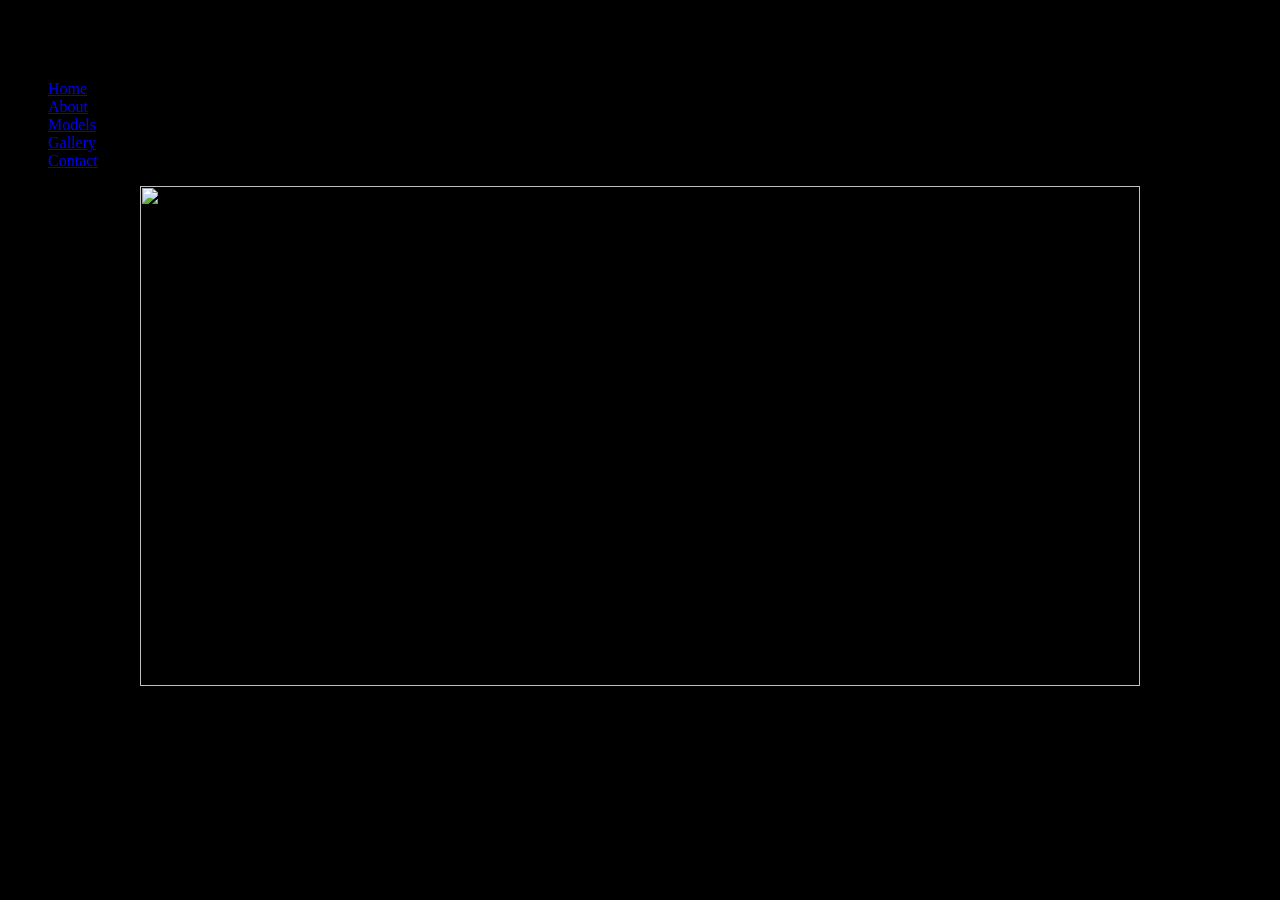
==== About.html @ 1d5433c3 "Add files via upload" ====
<!doctype html>
<html>
<head>
<meta name="viewport" content="width=device-width, initial-scale=1.0">
<meta charset="utf-8">
<title>Home</title>
<link href="Menu.css" rel="stylesheet" type="text/css">
<style type="text/css">
body {
    background-color: Black;
}
</style>
</head>


<body >
<div class="M">
<ul>
	<li><h1 class="h1">WHO WE ARE</h1></li>
</ul>


<ul>
  <li><a href="index.html">Home</a></a></li>
  <li><a href="About.html">About</a></a></li>
  <li><a href="Models.html">Models</a></li>
  <li><a href="Gallery.html">Gallery</a></li>
  <li><a href="Contact.html">Contact</a></li>
</ul>
</div>
<div align="center">
<img src="Pictures/About1.png" width="1000" height="500" alt=""/> </div>
\
<div class="G">
<ul class="G">
	
	<li><p>2026  IBRAHIM YUSUF </p></li>
	  
  
</ul>
	
</div>


</body>

</html>
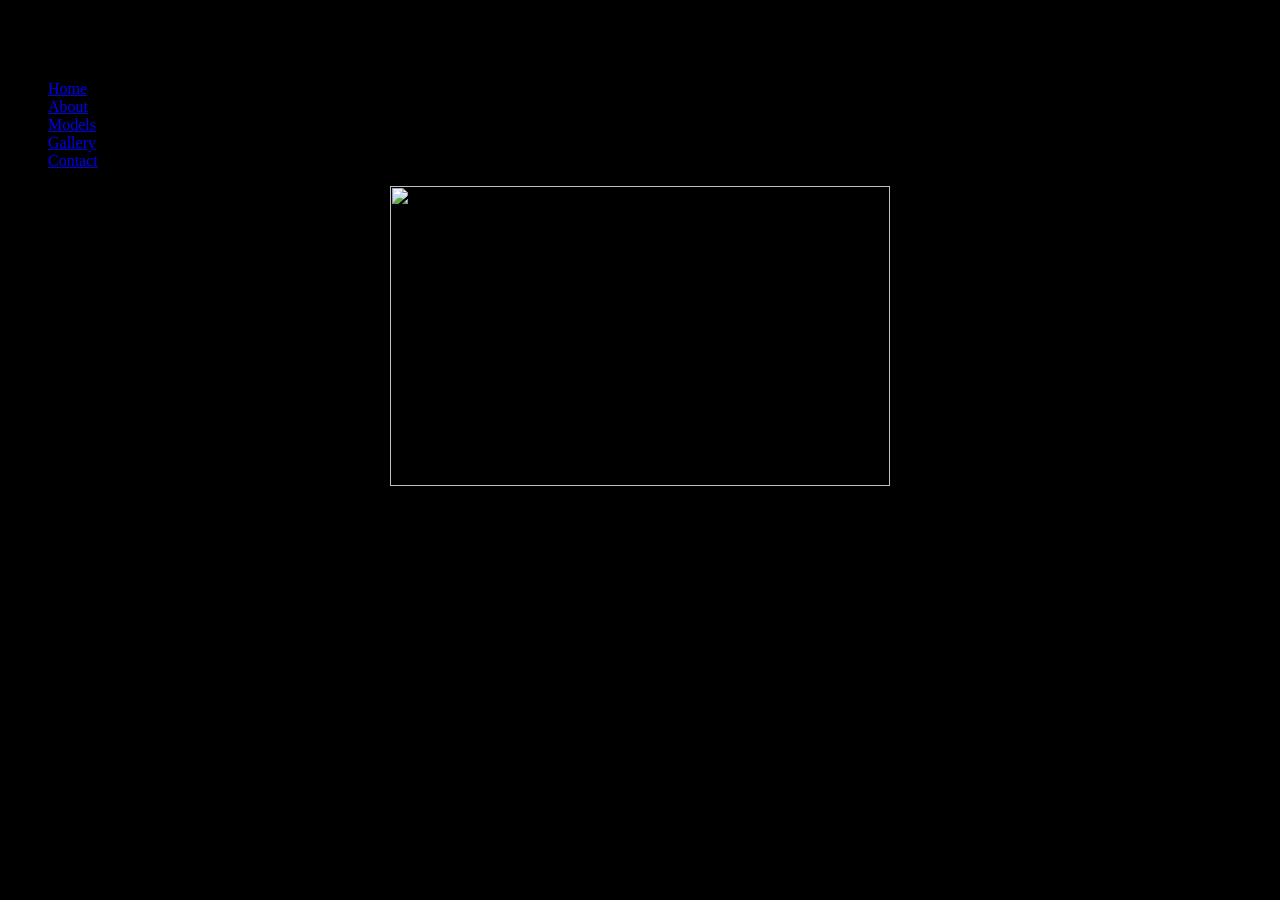
==== commit c43fcb57: "Add files via upload" ====
--- a/About.html
+++ b/About.html
@@ -1,6 +1,8 @@
 <!doctype html>
 <html>
 <head>
+
+
 <meta name="viewport" content="width=device-width, initial-scale=1.0">
 <meta charset="utf-8">
 <title>Home</title>
@@ -28,8 +30,8 @@
   <li><a href="Contact.html">Contact</a></li>
 </ul>
 </div>
-<div align="center">
-<img src="Pictures/About1.png" width="1000" height="500" alt=""/> </div>
+<div align="center" class="hero-img">
+<img src="Pictures/About1.png" class="hero-img" width="500" height="300" alt=""/> </div>
 \
 <div class="G">
 <ul class="G">
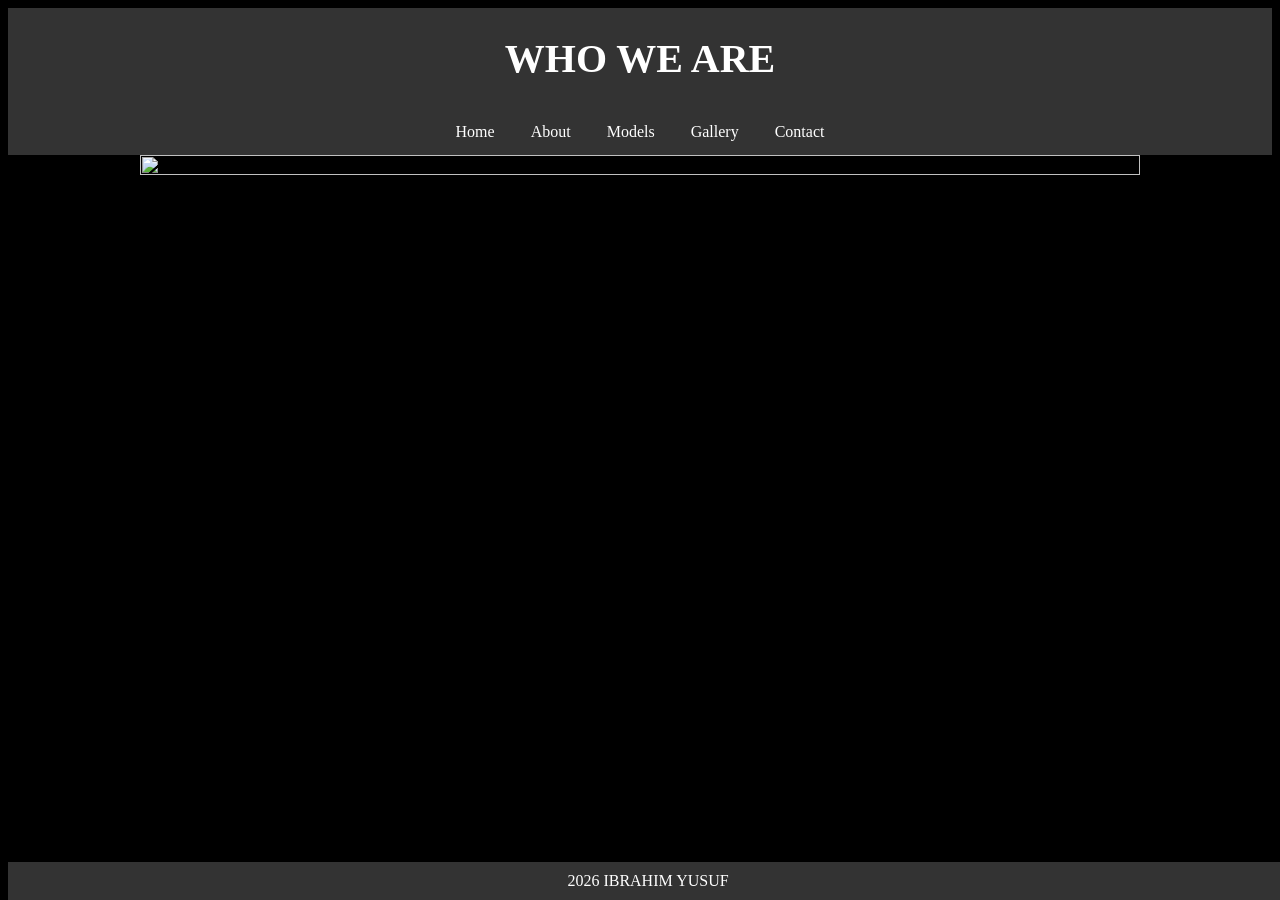
==== commit bd9dbcc0: "Add files via upload" ====
--- a/About.html
+++ b/About.html
@@ -1,9 +1,8 @@
 <!doctype html>
 <html>
 <head>
+<meta name="viewport" content="width=device-width, initial-scale=1.0">
 
-
-<meta name="viewport" content="width=device-width, initial-scale=1.0">
 <meta charset="utf-8">
 <title>Home</title>
 <link href="Menu.css" rel="stylesheet" type="text/css">
@@ -30,9 +29,9 @@
   <li><a href="Contact.html">Contact</a></li>
 </ul>
 </div>
-<div align="center" class="hero-img">
-<img src="Pictures/About1.png" class="hero-img" width="500" height="300" alt=""/> </div>
-\
+<div align="center">
+<img src="Pictures/About1.png" width="1000" height="500" alt=""/> </div>
+
 <div class="G">
 <ul class="G">
 	
--- a/Menu.css
+++ b/Menu.css
@@ -0,0 +1,259 @@
+@charset "utf-8";
+/*Home Menu*/
+
+.M{
+body{
+  
+  margin: 0;
+  padding: 0;
+  font-size: 28px;
+}
+
+h2, p {
+    margin: 10px;
+    text-align: center;
+}
+
+ul {
+  
+  list-style-type: none;
+  margin: 0 auto;
+  text-align: center;
+  padding: 0;
+  overflow: hidden;
+  background-color: #333333;
+  
+  
+}
+
+ul li {
+  position: sticky;
+  display: inline-block;
+}
+
+ul li a {
+  
+  display: block;
+  color: white;
+  text-align: center;
+  padding: 14px 16px;
+  text-decoration: none;
+}
+
+ul li a:hover {
+  background-color: #111111;
+}
+
+ul li a.active {
+  background-color: #4CAF50;
+}
+}
+.V{
+body{
+  
+  margin: 0;
+  padding: 0;
+  font-size: 28px;
+}
+
+h2, p {
+    margin: 10px;
+    text-align: center;
+}
+
+ul {
+  list-style-type: none;
+  margin: 0 auto;
+  text-align: center;
+  padding: 0;
+  overflow: hidden;
+  background-color:#000000;
+  
+  
+}
+
+ul li {
+  position: sticky;
+  display: inline-block;
+}
+
+ul li a {
+  position: sticky;
+  display: block;
+  color: white;
+  text-align: center;
+  padding: 14px 16px;
+  text-decoration: none;
+}
+
+ul li a:hover {
+  background-color: #111111;
+}
+
+ul li a.active {
+  background-color: #4CAF50;
+}
+}
+.G{
+body {
+  margin: 0;
+  padding: 0;
+}
+
+h1 {
+  margin-top: 20px;
+  margin-left: 10px;
+}
+
+h2, p {
+  margin: 10px;
+  color: #FFFFFF;
+}
+
+ul {
+  
+  text-align: center;
+  list-style-type: none;
+  margin: 0 auto;
+  padding: 0;
+  overflow: hidden;
+  background-color: #333333;
+  position: fixed;
+  bottom: 0;
+  width: 100%;
+}
+
+ul li {
+  position: sticky;
+  display: inline-block;
+}
+
+ul li a {
+  display: block;
+  color: white;
+  text-align: center;
+  padding: 14px 16px;
+  text-decoration: none;
+}
+
+ul li a:hover:not(.active) {
+  background-color: #111;
+}
+
+ul li a.active {
+  background-color: #04AA6D;
+}
+}
+.p1{
+	font-style: oblique;
+	font-size: 50px;
+	font-family: Georgia, serif;
+	color:#FFFFFF;
+}
+.p2{
+float:left;
+padding:0 10px 10px 0;
+}
+.h1{
+	color:#FFFFFF;
+	font-size:40px;
+}
+/*About Menu*/
+.Sayfa{
+	buttom: 20px;
+    top: 20px;
+    width: 600px;
+    height: 400px;
+    padding: 0px;
+    background-color: skyblue;
+    position: relative;
+    margin: auto;
+  
+  margin: 0 auto;
+}
+/*About ContactUS*/
+.C{
+	
+}
+
+
+.Snimka{
+  box-sizing: border-box;
+  
+}
+
+div.gallery {
+  display: flex;
+  flex-wrap: wrap;
+  justify-content: flex-start;
+  
+}
+
+div.gallery-item {
+  margin: 5px;
+  border: 1px solid #ccc;
+  width: calc(25% - 20px);
+  background:#A5875C;
+}
+
+div.gallery-item:hover {
+  border: 3px solid #777;
+}
+
+div.gallery-item img {
+  width: 100%;
+  height: auto;
+}
+
+div.gallery-item div.desc {
+  padding: 15px;
+  text-align: center;
+}
+
+@media only screen and (max-width : 1008px ){
+  div.gallery-item {
+    width: calc(50% - 20px);
+  }
+}
+
+@media only screen and (max-width: 480px) {
+  div.gallery-item {
+    width: calc(100% - 20px);
+  }
+}
+
+img {
+  max-width: 100%;
+  height: auto;
+}
+
+.video-wrapper {
+  position: relative;
+  width: 100%;
+  max-width: 900px;
+  margin: auto;
+}
+
+video {
+  width: 100%;
+  height: auto;
+  display: block;
+}
+
+.overlay {
+  position: absolute;
+  top: 50%;
+  left: 50%;
+  transform: translate(-50%, -50%);
+  color: white;
+  text-align: center;
+  padding: 20px;
+  width: 90%;
+}
+
+@media (max-width: 600px) {
+  .overlay h1 {
+    font-size: 20px;
+  }
+}
+
